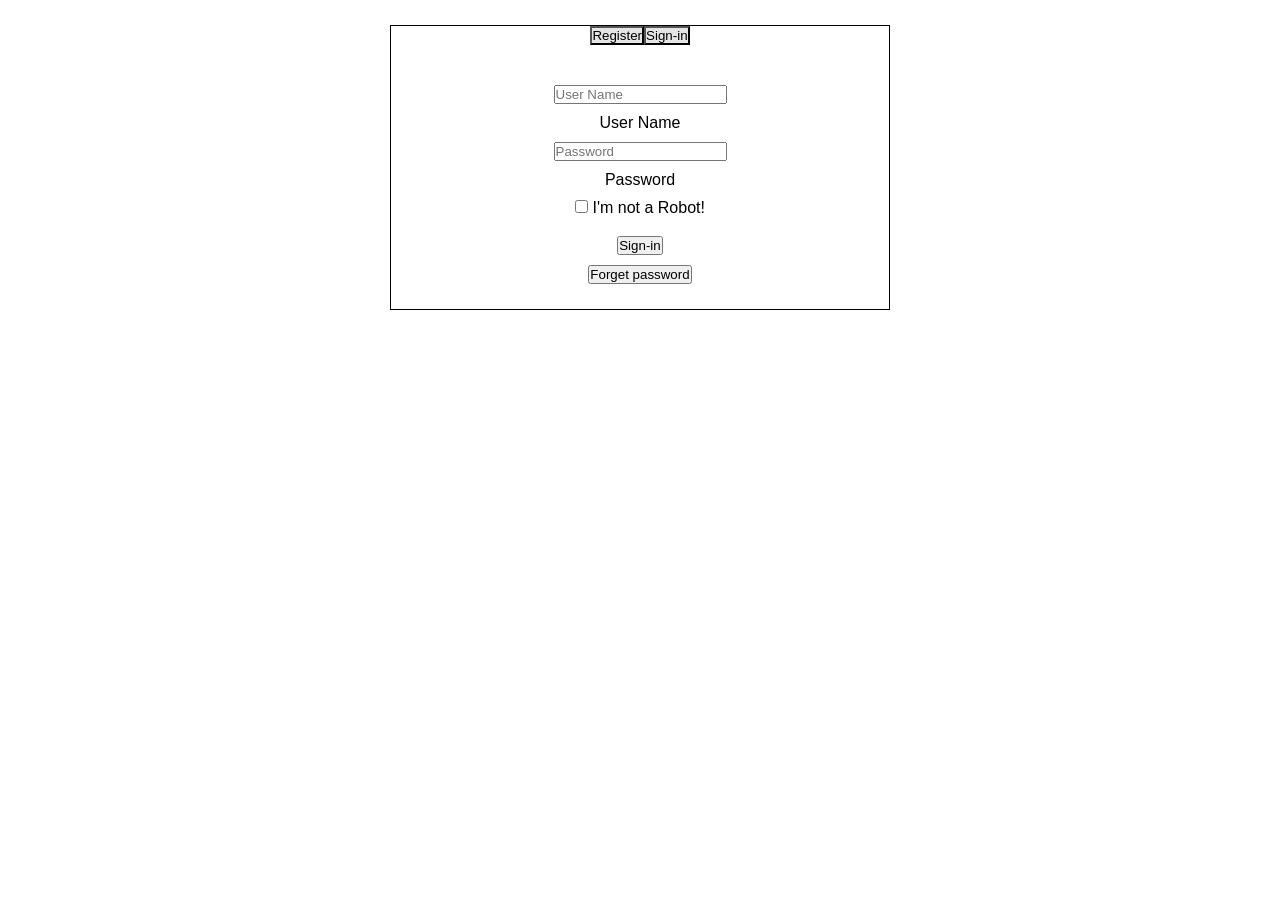
==== simple-logging-page.html @ a76888b1 "init commit" ====
<!DOCTYPE html>
<html lang="en">
<head>
    <meta charset="UTF-8">
    <meta name="viewport" content="width=device-width, initial-scale=1.0">
    <title>Activity: #001; Simple Logging Page</title>
    <link rel="stylesheet" type="text/css" href="./simple-logging-page-global.css" />
    <link rel="stylesheet" type="text/css" href="./sign-in-page.css" />
</head>
<body>
    <div class="Scene">
        <header>
            <!-- TODO-HERE... -->
        </header>
        <main>
            <section id="SIGNING_FORM">
                <div id="BTN_HEADER">
                    <button class="BtnRegister">Register</button>
                    <button class="BtnSignIn">Sign-in</button>
                </div>
                <form id="SIGN_IN_FORM">
                    <input 
                        type="text" 
                        name="txtUserName" 
                        id="TXT_USER_NAME" 
                        placeholder="User Name"
                    />
                    <label
                        for="TXT_USER_NAME"
                        id="LBL_USER_NAME"
                    >
                    User Name
                    </label>
                    <input 
                        type="password" 
                        name="txtPassword" 
                        id="TXT_PASSWORD" 
                        placeholder="Password"
                    />
                    <label
                        for="TXT_PASSWORD"
                        id="LBL_PASSWORD"
                    >
                    Password
                    </label>
                    <div class="ChkboxImNotARobot">
                        <input 
                            type="checkbox"
                            name="chkboxImNotARobot"
                            id="CHKBOX_IM_NOT_A_ROBOT"
                        />
                        <label
                            for="CHKBOX_IM_NOT_A_ROBOT"
                            id="LBL_IM_NOT_A_ROBOT"
                        >
                        I'm not a Robot!
                        </label>
                    </div>
                    <div id="BTN_FOOTER">
                        <button 
                            type="submit" 
                            class="BtnSignIn"
                        >
                        Sign-in
                        </button>
                        <button 
                            type="submit" 
                            class="BtnForgetPassword"
                        >
                        Forget password
                        </button>
                    </div>
                </form>
            </section>
        </main>
        <footer>
            <!-- TODO-HERE... -->
        </footer>
    </div>
</body>
</html>
---- simple-logging-page-global.css ----
:root {
    --blue: #0000FF;
    --white: #FFFFFF;
    --gray: #c0c0c0;
    --light-gray: #e5e5e5;
    --black: #000000;
    --font-size-001: 8px;
    --font-size-002: 16px;
    --font-size-004: 32px;
    --font-size-004: 64px;
}

* {
    box-sizing: border-box;
    padding: 0;
    margin: 0;
}

body {
    font-family: Michroma, Arial, Helvetica, sans-serif;
    background: var(--white);
}

.Scene {
    width: 100vw;
    height: 100vh;
    display: flex;
    flex-direction: column;
    align-items: center;
}

main #SIGNING_FORM {
    display: flex;
    flex-direction: column;
    row-gap: 15px;
    margin-top: 5%;
    padding-bottom: 25px;
    align-items: center;
    width: 500px;
    background: white;
    border: 1px solid var(--black);
}

main #BTN_HEADER {
    display: flex;
    flex-direction: row;
    column-gap: 0px;
}

main #BTN_HEADER button {
    background: var(--light-gray);
}

main #BTN_FOOTER {
    display: flex;
    flex-direction: column;
    row-gap: 10px;
    padding-top: 5%;
    align-items: center;
}
---- sign-in-page.css ----
main #SIGN_IN_FORM {
    display: flex;
    flex-direction: column;
    row-gap: 10px;
    padding-top: 5%;
    align-items: center;
}
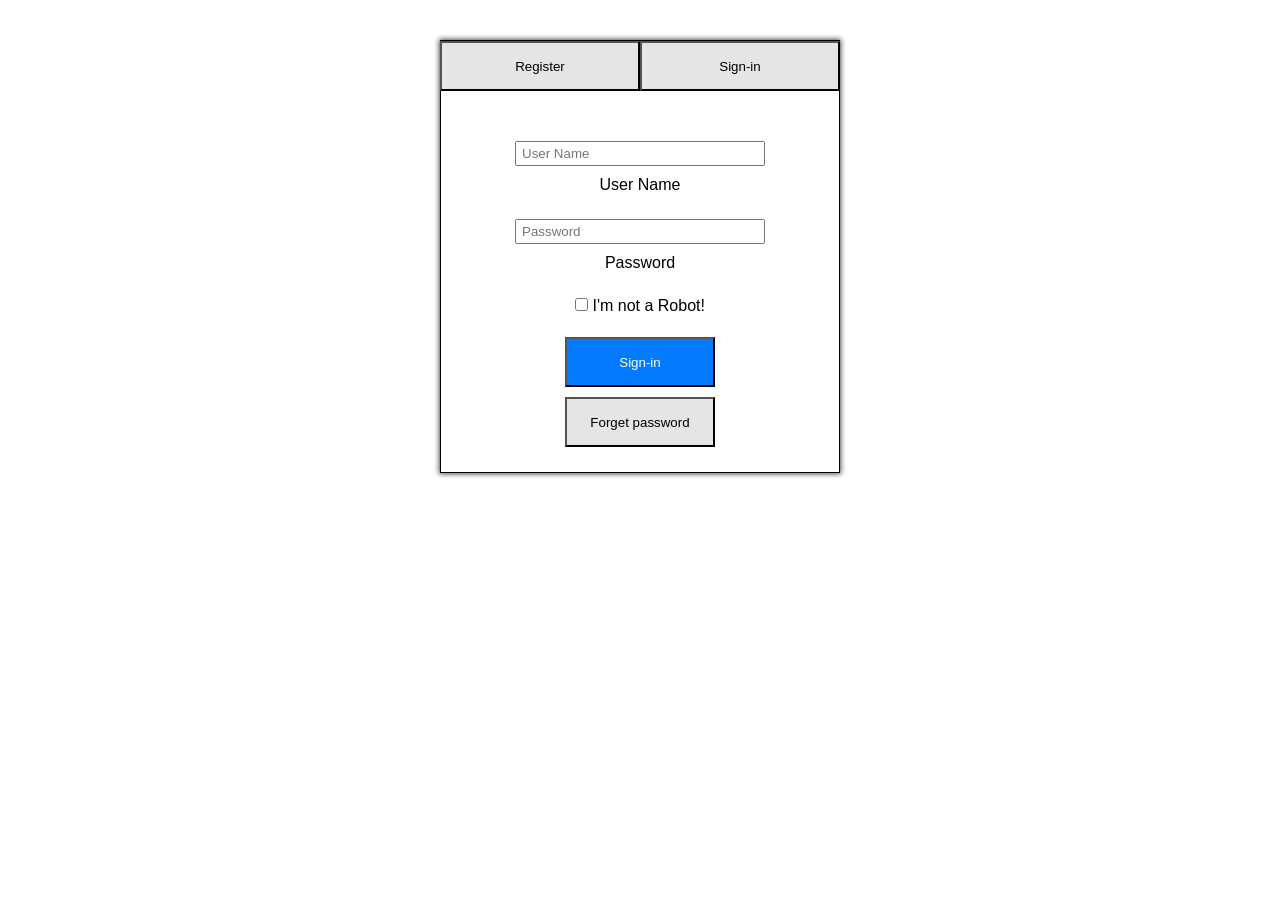
==== commit c15442d6: "added button.js" ====
--- a/simple-logging-page.html
+++ b/simple-logging-page.html
@@ -77,5 +77,6 @@
             <!-- TODO-HERE... -->
         </footer>
     </div>
+    <script src="./button.js"></script>
 </body>
 </html>
--- a/simple-logging-page-global.css
+++ b/simple-logging-page-global.css
@@ -1,9 +1,11 @@
 :root {
     --blue: #0000FF;
+    --light-blue: #047bff;
     --white: #FFFFFF;
     --gray: #c0c0c0;
     --light-gray: #e5e5e5;
     --black: #000000;
+    --dark-gray: #4d4d4d;
     --font-size-001: 8px;
     --font-size-002: 16px;
     --font-size-004: 32px;
@@ -33,12 +35,13 @@
     display: flex;
     flex-direction: column;
     row-gap: 15px;
-    margin-top: 5%;
+    margin-top: 10%;
     padding-bottom: 25px;
     align-items: center;
-    width: 500px;
+    width: 400px;
     background: white;
     border: 1px solid var(--black);
+    box-shadow: 0 0 5px 1px var(--dark-gray);
 }
 
 main #BTN_HEADER {
@@ -47,8 +50,29 @@
     column-gap: 0px;
 }
 
+button,
+#CHKBOX_IM_NOT_A_ROBOT,
+#LBL_IM_NOT_A_ROBOT,
+#LBL_USER_NAME,
+#LBL_PASSWORD {
+    cursor: pointer;
+}
+
+main #SIGNING_FORM button:hover {
+    background-color: var(--light-blue);
+    color: white;
+    box-shadow: 0 0 5px 1px var(--dark-gray);
+}
+
 main #BTN_HEADER button {
     background: var(--light-gray);
+    width: 200px;
+    height: 50px;
+}
+
+main .ChkboxImNotARobot {
+  user-select: none;
+  padding-top: 15px;
 }
 
 main #BTN_FOOTER {
@@ -57,4 +81,10 @@
     row-gap: 10px;
     padding-top: 5%;
     align-items: center;
+    width: 150px;
+}
+
+main #BTN_FOOTER button {
+    width: 150px;
+    height: 50px;
 }
--- a/sign-in-page.css
+++ b/sign-in-page.css
@@ -6,4 +6,27 @@
     row-gap: 10px;
     padding-top: 5%;
     align-items: center;
+}
+
+#TXT_USER_NAME,
+#TXT_PASSWORD {
+    width: 250px;
+    height: 25px;
+    padding: 5px;
+    margin-top: 15px;
+}
+
+#LBL_USER_NAME,
+#LBL_PASSWORD {
+    user-select: none;
+}
+
+main #BTN_FOOTER .BtnSignIn {
+    background: var(--light-blue);
+    color: var(--white);
+}
+
+main #BTN_FOOTER .BtnForgetPassword {
+    background: var(--light-gray);
+    color: var(--black);
 }
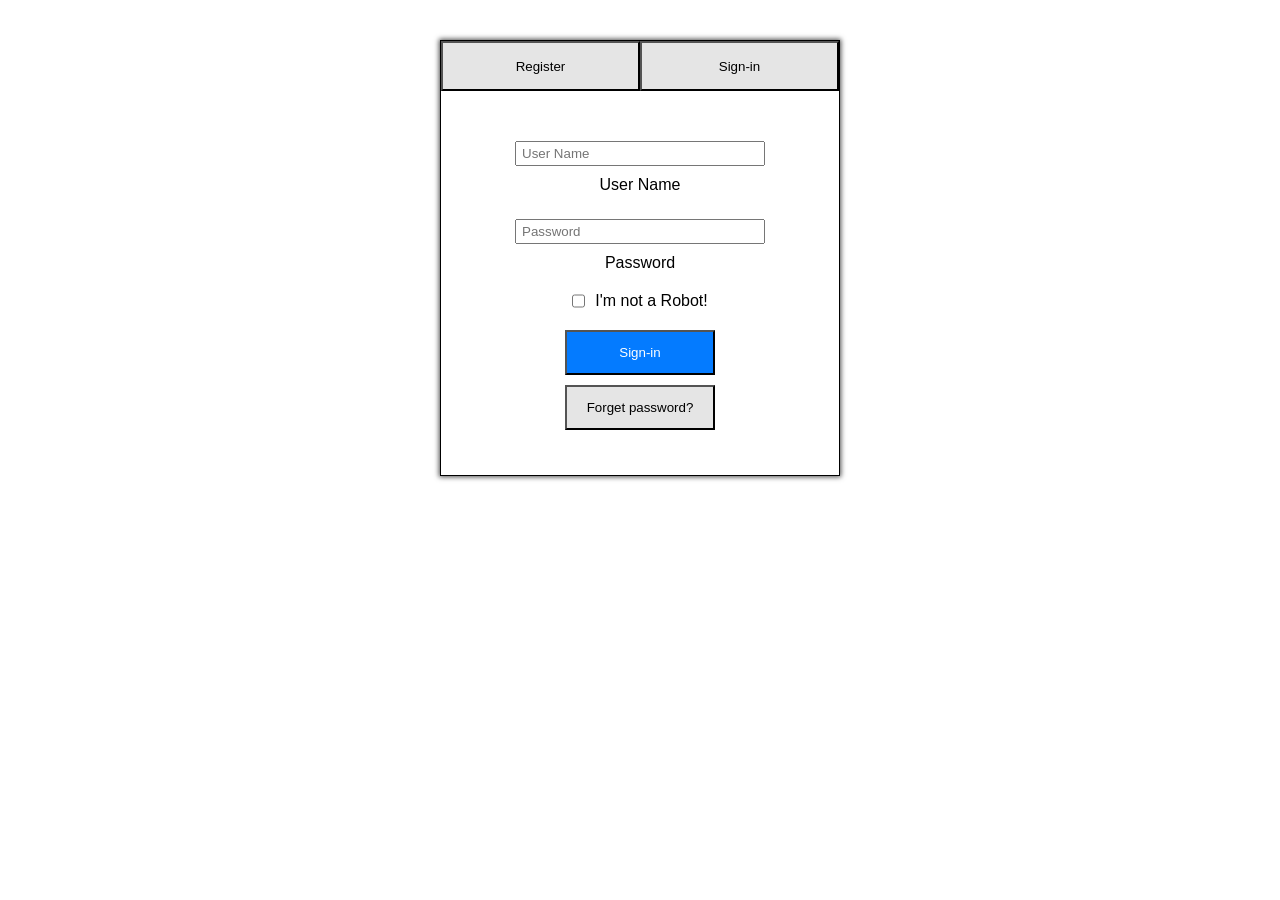
==== commit b9a3dc7b: "Added partial error handling on sign-in page" ====
--- a/simple-logging-page.html
+++ b/simple-logging-page.html
@@ -67,7 +67,7 @@
                             type="submit" 
                             class="BtnForgetPassword"
                         >
-                        Forget password
+                        Forget password?
                         </button>
                     </div>
                 </form>
@@ -78,5 +78,6 @@
         </footer>
     </div>
     <script src="./button.js"></script>
+    <script src="./simple-logging-page.js"></script>
 </body>
 </html>
--- a/simple-logging-page-global.css
+++ b/simple-logging-page-global.css
@@ -29,6 +29,7 @@
     display: flex;
     flex-direction: column;
     align-items: center;
+    /* justify-content: center; */
 }
 
 main #SIGNING_FORM {
@@ -48,6 +49,9 @@
     display: flex;
     flex-direction: row;
     column-gap: 0px;
+    justify-content: center;
+    width: 100%;
+    height: 50px;
 }
 
 button,
@@ -66,25 +70,31 @@
 
 main #BTN_HEADER button {
     background: var(--light-gray);
-    width: 200px;
-    height: 50px;
+    width: 50%;
+    height: 100%;
 }
 
 main .ChkboxImNotARobot {
-  user-select: none;
-  padding-top: 15px;
+    display: flex;
+    flex-direction: row;
+    gap: 10px;
+    user-select: none;
+    padding: 10px;
+    width: 100%;
+    justify-content: center;
 }
 
 main #BTN_FOOTER {
     display: flex;
     flex-direction: column;
     row-gap: 10px;
-    padding-top: 5%;
     align-items: center;
+    justify-content: center;
     width: 150px;
+    height: 100px;
 }
 
 main #BTN_FOOTER button {
-    width: 150px;
-    height: 50px;
+    width: 100%;
+    height: 100%;
 }
--- a/sign-in-page.css
+++ b/sign-in-page.css
@@ -4,8 +4,9 @@
     display: flex;
     flex-direction: column;
     row-gap: 10px;
-    padding-top: 5%;
+    padding: 5%;
     align-items: center;
+    width: 100%;
 }
 
 #TXT_USER_NAME,
@@ -29,4 +30,8 @@
 main #BTN_FOOTER .BtnForgetPassword {
     background: var(--light-gray);
     color: var(--black);
+}
+
+main #BTN_HEADER .BtnSignIn {
+    cursor: not-allowed;
 }
